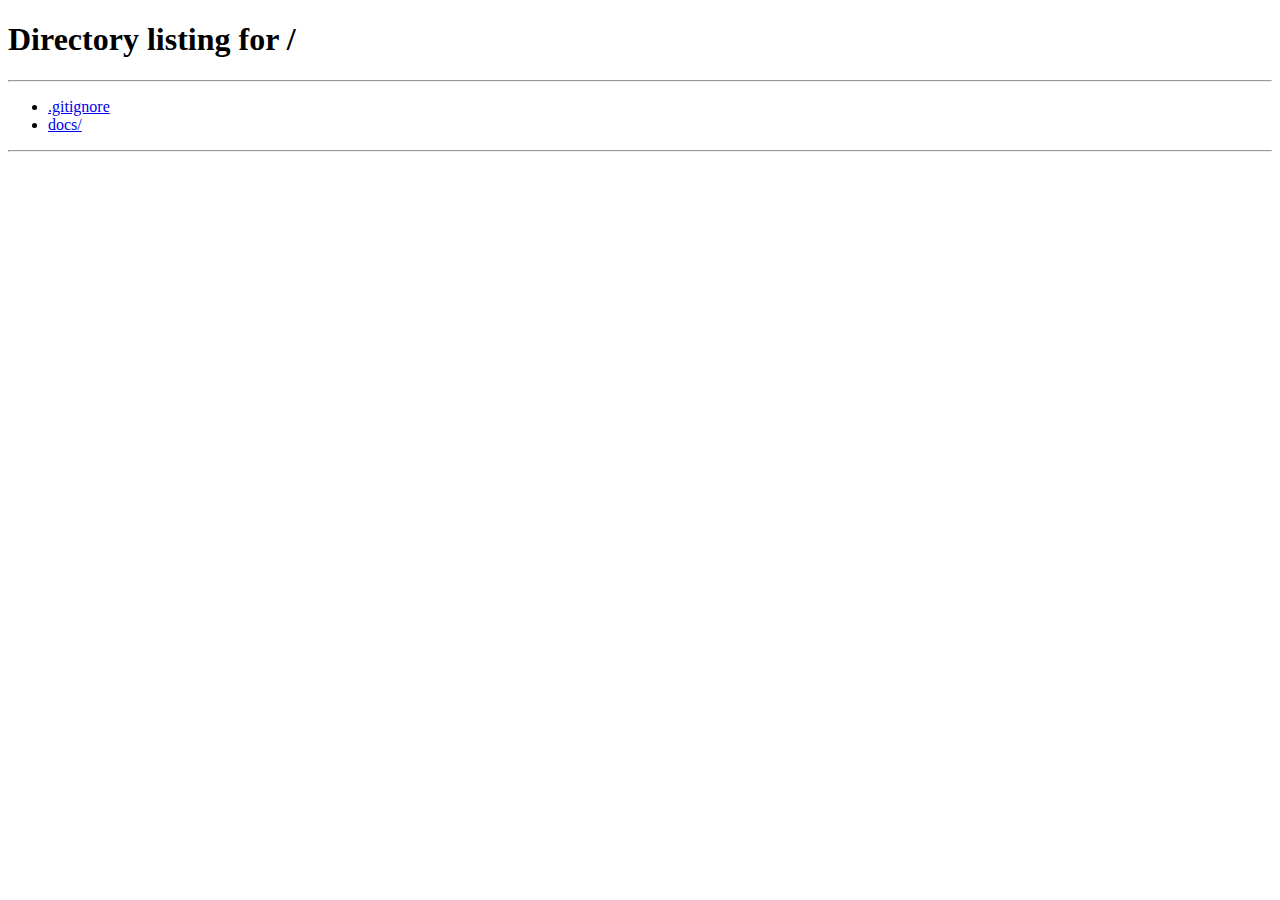
==== docs/404-refresh.html @ 32e48832 "update pages" ====
<!-- 静态网页开启 web history 模式 重定向至 index -->
<!DOCTYPE html><html lang="zh-CN"><head><meta charset="UTF-8"/><title>⏳ LOADING ... ... </title><script>sessionStorage.redirect=location.href</script><meta http-equiv="Refresh" content="0; URL=/"/></head></html>
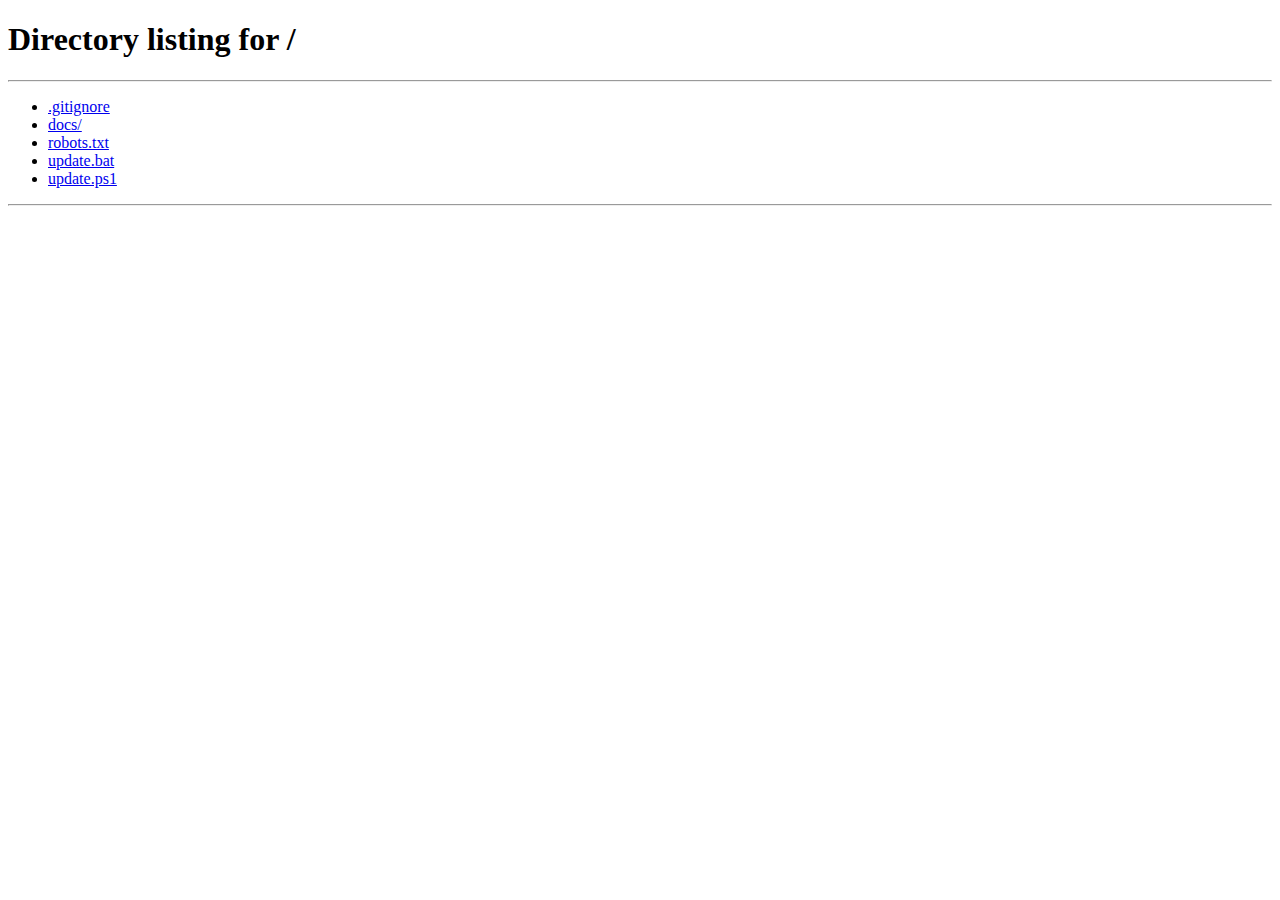
==== commit 09befbbe: "update pages" ====
--- a/docs/404-refresh.html
+++ b/docs/404-refresh.html
@@ -1,2 +1,2 @@
-<!-- 静态网页开启 web history 模式 重定向至 index -->
+<!-- 静态网页开启 web history 模式 重定向至 index，体验不好，已经弃用 -->
 <!DOCTYPE html><html lang="zh-CN"><head><meta charset="UTF-8"/><title>⏳ LOADING ... ... </title><script>sessionStorage.redirect=location.href</script><meta http-equiv="Refresh" content="0; URL=/"/></head></html>